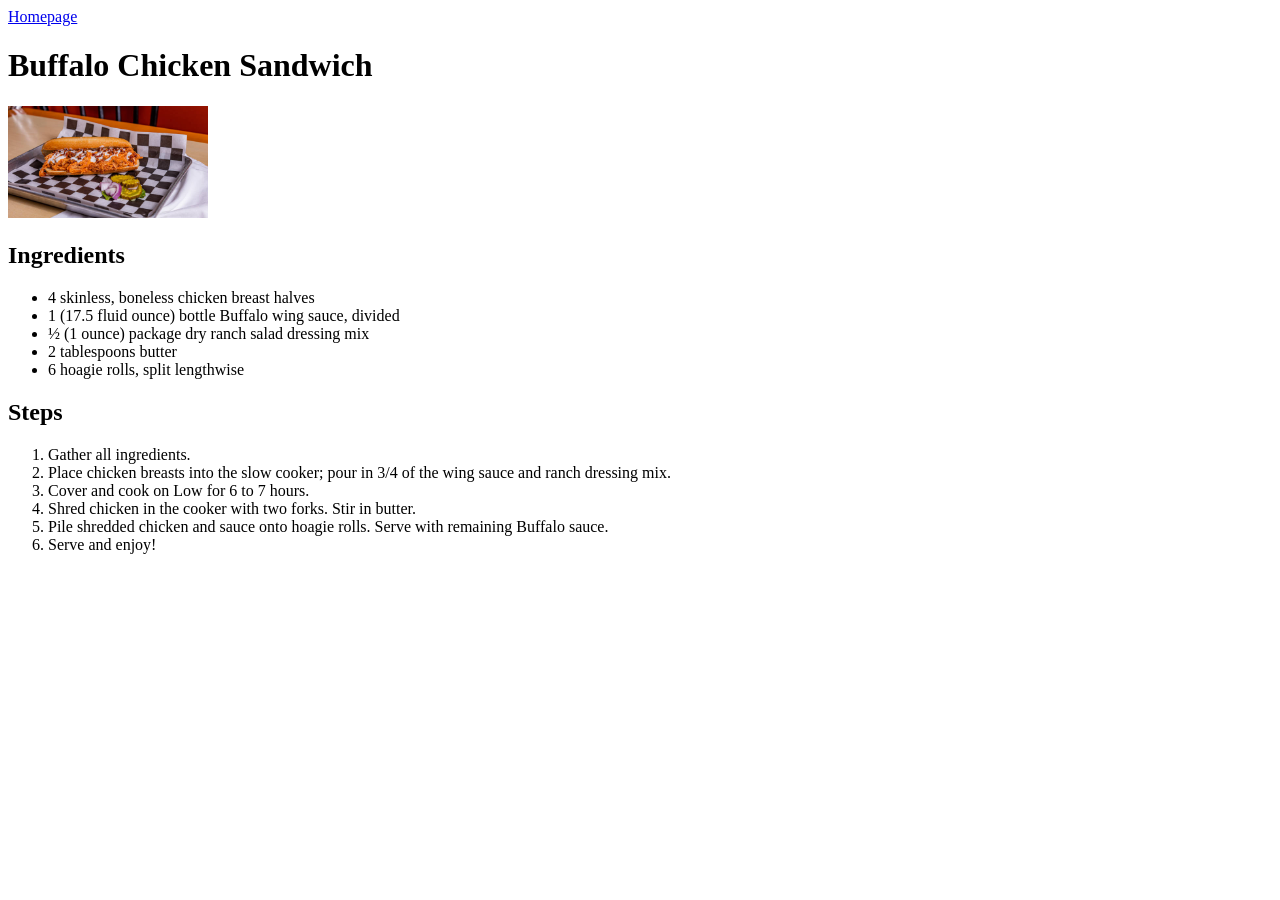
==== recipes/buffalo-chicken.html @ 413e2cf8 "Added 3 recipes" ====
<!DOCTYPE html>
<html lang="en">
<head>
    <meta charset="UTF-8">
    <meta name="viewport" content="width=device-width, initial-scale=1.0">
    <title>buffalo-chicken</title>
</head>
<body>

<a href="../index.html">Homepage</a>
<h1>Buffalo Chicken Sandwich</h1>
<img src="../img/buffalo-chicken.jpg" alt="A picture of a buffalo chicken sandwich" 
width="200">

<h2>Ingredients</h2>
<ul>
    <li>4 skinless, boneless chicken breast halves</li>

    <li>1 (17.5 fluid ounce) bottle Buffalo wing sauce, divided</li>

    <li>½ (1 ounce) package dry ranch salad dressing mix</li>

    <li>2 tablespoons butter</li>

    <li>6 hoagie rolls, split lengthwise</li>
</ul>
<h2>Steps</h2>
<ol>
    <li>
        Gather all ingredients.</li>
    <li>
        Place chicken breasts into the slow cooker; pour in 3/4 of the wing sauce 
        and ranch dressing mix.</li>
    <li>
        Cover and cook on Low for 6 to 7 hours.</li>
    <li>
        Shred chicken in the cooker with two forks. Stir in butter.</li>
    <li>
        Pile shredded chicken and sauce onto hoagie rolls. Serve with remaining 
        Buffalo sauce.</li>
    <li>
        Serve and enjoy!</li>
</ol>
</body>
</html>
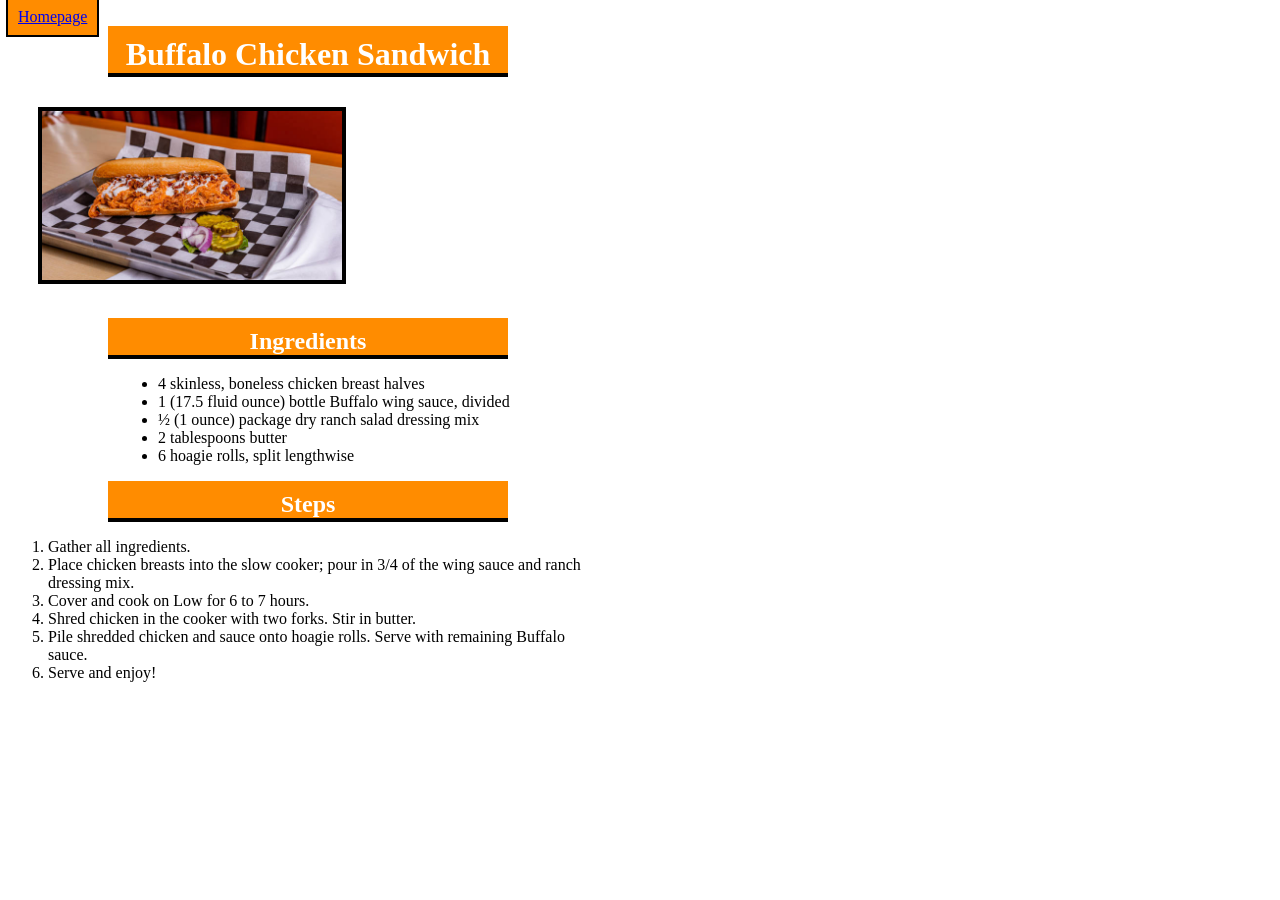
==== commit caa29832: "Added style to recipe website" ====
--- a/recipes/buffalo-chicken.html
+++ b/recipes/buffalo-chicken.html
@@ -4,15 +4,16 @@
     <meta charset="UTF-8">
     <meta name="viewport" content="width=device-width, initial-scale=1.0">
     <title>buffalo-chicken</title>
+    <link rel="stylesheet" href="../style.css">
 </head>
 <body>
 
-<a href="../index.html">Homepage</a>
-<h1>Buffalo Chicken Sandwich</h1>
+<a class="home" href="../index.html">Homepage</a>
+<h1 class="header">Buffalo Chicken Sandwich</h1>
 <img src="../img/buffalo-chicken.jpg" alt="A picture of a buffalo chicken sandwich" 
 width="200">
 
-<h2>Ingredients</h2>
+<h2 class="header">Ingredients</h2>
 <ul>
     <li>4 skinless, boneless chicken breast halves</li>
 
@@ -24,7 +25,7 @@
 
     <li>6 hoagie rolls, split lengthwise</li>
 </ul>
-<h2>Steps</h2>
+<h2 class="header">Steps</h2>
 <ol>
     <li>
         Gather all ingredients.</li>
--- a/style.css
+++ b/style.css
@@ -0,0 +1,31 @@
+body {
+    width: 600px;
+}
+
+.header {
+    text-align: center;
+    color: white;
+    background-color: darkorange;
+    margin: auto;
+    width: 400px;
+    padding-top: 10px;
+    border-bottom: 4px solid black;
+}
+
+.home {
+    background-color: darkorange;
+    width: 40px;
+    padding: 10px;
+    outline: 2px solid black;
+}
+
+img {
+    margin: 30px;
+    border: 4px solid black;
+    width: 300px;
+    height: auto;
+}
+
+ul {
+    padding-left: 25%;
+}
